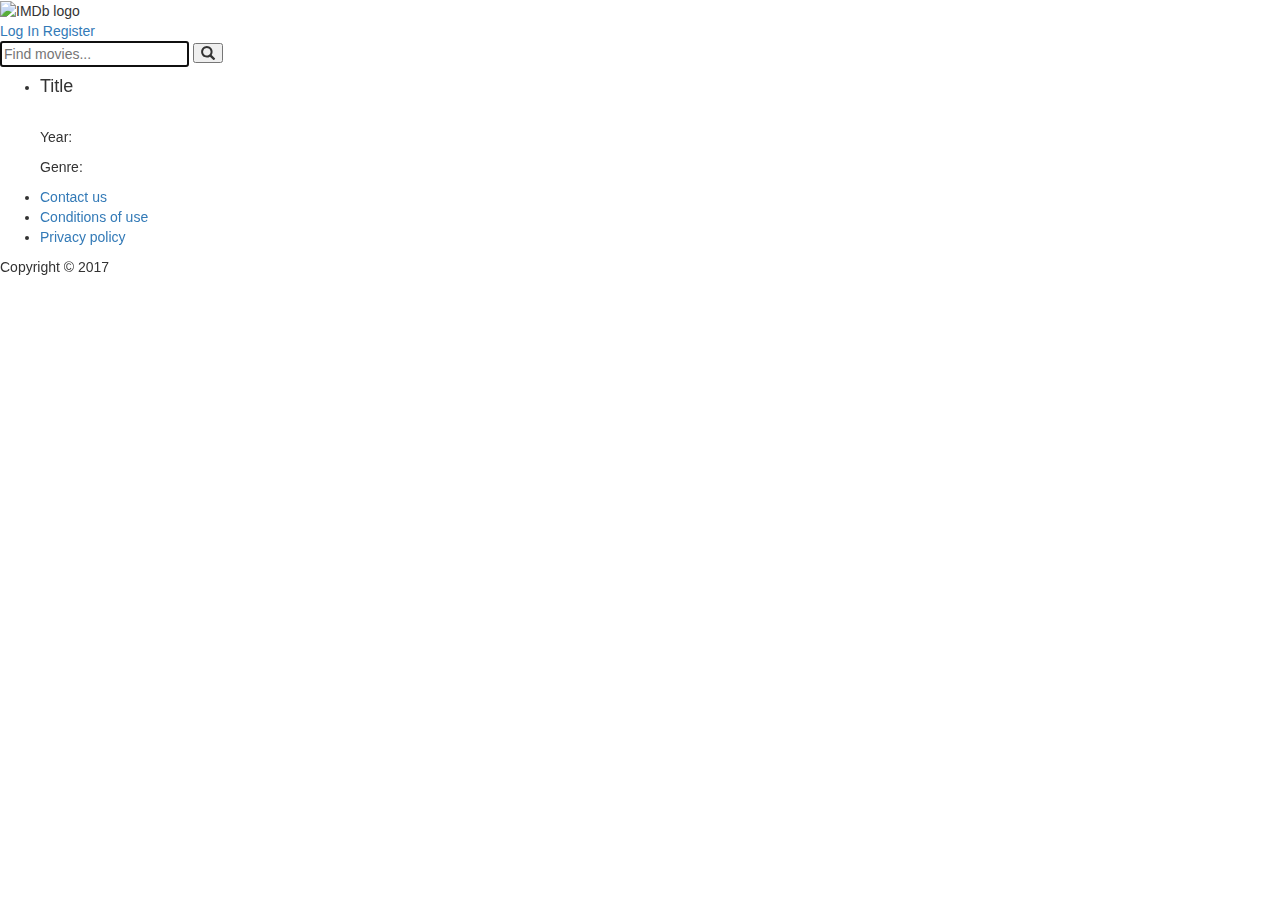
==== pages/home_page.html @ e3c3eacf "static home page" ====
<!DOCTYPE html>
<html lang="en">
    <head>
        <title>IMDb</title>
        <meta charset="UTF-8" />
        <link rel="stylesheet" href="https://maxcdn.bootstrapcdn.com/bootstrap/3.3.7/css/bootstrap.min.css" type="text/css" />
        <meta name="viewport" content="width=device-width, initial-scale=1, maximum-scale=1, user-scalable=no">
    </head>
    <body>
        <header>
            <figure>
                <img src ="http://ia.media-imdb.com/images/M/MV5BMTk3ODA4Mjc0NF5BMl5BcG5nXkFtZTgwNDc1MzQ2OTE@._V1_.png" alt="IMDb logo"/>
            </figure>
        </header>
        <nav>
            <a href ="#">Log In</a>
            <a href ="#">Register</a>
        </nav>
        <!-- Search bar -->
        <section>
            <form>
                <input type="text" autocomplete="off" name="q" autofocus placeholder="Find movies...">
                <button type="button" class="glyphicon glyphicon-search"></button>
            </form>
        </section>
        <section>
            <ul>
                <li>
                    <h4 class="title">Title</h4>
                    <img src="" class="img"></img>
                    <p class="year">Year:</p>
                    <p class="genre">Genre:</p>
                </li>
            </ul>
        </section>
        <footer>
            <section>
                <ul>
                    <li><a href="#">Contact us</a></li>
                    <li><a href="#">Conditions of use</a></li>
                    <li><a href="#">Privacy policy</a></li>
                </ul>
            </section>
            <section>
                <p>Copyright &#169; 2017 <!--Grupa 1's name--></p>
            </section>
        </footer>
    </body>
</html>
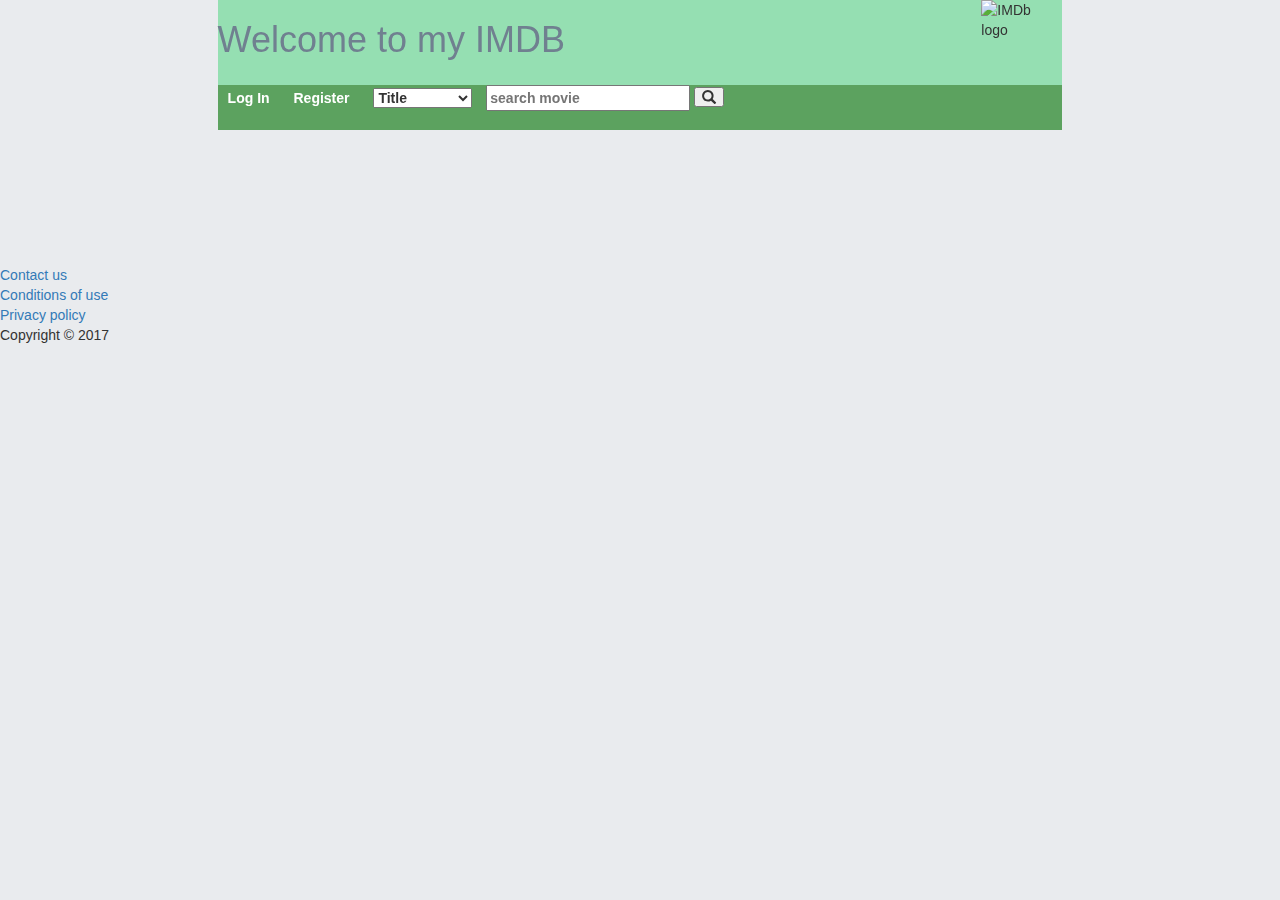
==== commit fdd5db65: "pagination in progress" ====
--- a/pages/home_page.html
+++ b/pages/home_page.html
@@ -4,38 +4,59 @@
         <title>IMDb</title>
         <meta charset="UTF-8" />
         <link rel="stylesheet" href="https://maxcdn.bootstrapcdn.com/bootstrap/3.3.7/css/bootstrap.min.css" type="text/css" />
-        <meta name="viewport" content="width=device-width, initial-scale=1, maximum-scale=1, user-scalable=no">
+        <link rel="stylesheet" href="../resources/css/index.css" type="text/css" />
+        <link rel="stylesheet" href="../resources/css/home_page.css" type="text/css" />
+        <script type="text/javascript" src="../models/Movies.js"></script>
+        <script type="text/javascript" src="../models/requestsMovieController.js"></script>
+        <script type="text/javascript" src="../models/UIController.js"></script>
+        <script type="text/javascript" src="../models/userController.js"></script>
+        <script type="text/javascript" src="../models/controller.js"></script>
     </head>
     <body>
         <header>
             <figure>
-                <img src ="http://ia.media-imdb.com/images/M/MV5BMTk3ODA4Mjc0NF5BMl5BcG5nXkFtZTgwNDc1MzQ2OTE@._V1_.png" alt="IMDb logo"/>
+                <img class = "logo-imdb" src ="http://ia.media-imdb.com/images/M/MV5BMTk3ODA4Mjc0NF5BMl5BcG5nXkFtZTgwNDc1MzQ2OTE@._V1_.png" alt="IMDb logo"/>
             </figure>
+            <h1 class = "h1-header">Welcome to my IMDB</h1>
         </header>
-        <nav>
-            <a href ="#">Log In</a>
-            <a href ="#">Register</a>
+        <nav class = "navigation-bar">
+            <a class = "log-reg" href ="login.html">Log In</a>
+            <a class = "log-reg" href ="register.html">Register</a>
+            <select class="select-search-field">
+                    <option value="Title" selected >Title</option>
+                    <option value="Year">Year</option>
+                    <option value="Runtime">Runtime</option>
+                    <option value="Genre">Genre</option>
+                    <option value="Language">Language</option>
+                    <option value="Country">Country</option>
+                    <option value="Poster">Poster</option>
+                    <option value="imdbRating">imdbRating</option>
+                    <option value="imdbVotes">imdbVotes</option>
+                    <option value="imdbID">imdbID</option>
+                    <option value="Type">Type</option>
+            </select>
+            <input type="text" placeholder="search movie" class="search-input">
+            <button class="search-button glyphicon glyphicon-search"></button>
         </nav>
-        <!-- Search bar -->
-        <section>
-            <form>
-                <input type="text" autocomplete="off" name="q" autofocus placeholder="Find movies...">
-                <button type="button" class="glyphicon glyphicon-search"></button>
-            </form>
-        </section>
-        <section>
+        <div id="article-container">
+            
+        </div>
+        <ul class="pagination">
+            <!--<li class="pagination-item"><a>Prev</a></li>-->
+        </ul>
+         <!--<article class="movie">
+            <h2><a id="movie-title" href="#">Star Wars: Episode IV - A New Hope</a></h2>
+            <img src="https://images-na.ssl-images-amazon.com/images/M/MV5BYTUwNTdiMzMtNThmNS00ODUzLThlMDMtMTM5Y2JkNWJjOGQ2XkEyXkFqcGdeQXVyNzQ1ODk3MTQ@._V1_SX300.jpg"></img>
+            <p id="-genremovie">Action, Adventure, Fantasy</p>
+            <p id="movie-year">1977</p>
+            <p id="movie-rating">8.7</p>
             <ul>
-                <li>
-                    <h4 class="title">Title</h4>
-                    <img src="" class="img"></img>
-                    <p class="year">Year:</p>
-                    <p class="genre">Genre:</p>
-                </li>
+                <li class="read-more"><a id="movie-url" href="">Read more</a></li>
             </ul>
-        </section>
-        <footer>
+        </article>-->
+        <footer class = "footer-class">
             <section>
-                <ul>
+                <ul class = "privacy-terms">
                     <li><a href="#">Contact us</a></li>
                     <li><a href="#">Conditions of use</a></li>
                     <li><a href="#">Privacy policy</a></li>
--- a/resources/css/index.css
+++ b/resources/css/index.css
@@ -0,0 +1,176 @@
+html {
+    font-family: sans-serif;
+}
+* {
+  -webkit-box-sizing: border-box;
+     -moz-box-sizing: border-box;
+          box-sizing: border-box;
+}
+.clear {
+	clear: both;
+}
+
+body{
+    background-color: #e9ebee;
+}
+
+.logo-imdb{
+    position: absolute;
+    right: 5px;
+    width: 9%;
+}
+header {
+	background-color: rgba(147, 222, 176, 0.98);
+	background-size: cover;
+	width: 66%;
+	height: 85px;
+	position: fixed;
+	top: 0px;
+	left: 17%;
+	z-index: 1;
+}
+.h1-header{
+	position: relative;
+	top: 0px;
+	color: SlateGray;
+	padding-bottom: 40px;
+}
+
+.navigation-bar {
+    background-color: rgba(40, 134, 41, 0.73);
+	background-size: cover;
+	font-weight: bold;
+	display: inline-block;
+	width: 66%;
+	height: 45px;
+	position: fixed;
+	top: 85px;
+	left: 17%;
+	z-index: 1;
+}
+
+.log-out{
+    position: absolute;
+    right: 5px;
+}
+
+.select-search-field{
+    width: -50%;
+   
+}
+
+#article-container{
+   
+    -webkit-justify-content: space-between;
+    justify-content: space-between;
+    -webkit-column-count: 5;
+    -moz-column-count: 5;
+    column-count: 2;
+    -webkit-column-gap: 10px; /* Chrome, Safari, Opera */
+    -moz-column-gap: 10px; /* Firefox */
+    column-gap: 10px;
+    -webkit-column-width: 200px; /* Chrome, Safari, Opera */
+    -moz-column-width: 200px; /* Firefox */  
+    column-width: 100px;
+   
+    position: relative;
+	top: 140px;
+	left: 17%;
+	width: 40%;
+
+}
+
+.movie{
+    
+    position: relative;
+    display: block;
+    margin-bottom: 10px;
+    background-color: #fff;
+    border-radius: 3px;
+    border-width: 0;
+    width: 250px;
+    height: 385px;
+    padding: 0;
+    padding-bottom: 30px;
+    color: #222;
+    text-decoration: none;
+    overflow: hidden;
+    box-shadow: 0 1px 5px -1px rgba(0,0,0,.13);
+    -webkit-transition: box-shadow .15s ease-in-out;
+    -o-transition: box-shadow .15s ease-in-out;
+    transition: box-shadow .15s ease-in-out;
+    text-align: center;
+}
+
+.movie-title, .-genremovie, .movie-rating, .movie-year{
+    font-size: 0.7em;
+	position: relative;
+}
+
+.poster-url{
+    width: 47%;
+}
+
+.read-more, .edit-movie, .delete-movie{
+    list-style-type: none;
+}
+
+.movie-delete, .movie-edit, .movie-url {
+    font-size: 0.7em;
+    background-color: #4CAF50;
+    color: white;
+    border: none;
+    cursor: pointer;
+    width: 25%;
+    align-items: center;
+}
+.movie-delete{
+    text-decoration: none;
+    position: absolute;
+    right: 10%;
+    padding: 10px 15px;
+    margin: -10px 0;
+    text-align: center;
+}
+.movie-edit{
+    text-decoration: none;
+    position: absolute;
+    right: 40%;
+    padding: 10px 15px;
+    margin: -10px 0;
+    text-align: center;
+}  
+
+.movie-url{
+    text-decoration: none;
+    position: absolute;
+    right: 70%;
+    padding: 10px 15px;
+    margin: -10px 0;
+    text-align: center;
+}
+    
+.movie-delete:hover {
+    background-color: black;
+    opacity: 0.8;
+}
+.movie-url:hover {
+    background-color: black;
+    opacity: 0.8;
+}
+
+.movie-edit:hover {
+    background-color: black;
+    opacity: 0.8;
+}
+
+
+
+.privacy-terms{
+    display: inline;
+}
+
+.footer-class{
+    position: relative;
+    top: 200px;
+}--- a/resources/css/home_page.css
+++ b/resources/css/home_page.css
@@ -0,0 +1,26 @@
+.movie-delete, .movie-edit{
+    visibility: hidden;
+}
+
+.log-reg{
+    font-size: 1em;
+    color: white;
+    border: none;
+    cursor: pointer;
+    margin: 10px;
+    width: 30%;
+    align-items: center;
+}
+
+.log-reg:hover {
+    background-color: white;
+    opacity: 0.8;
+}
+
+.select-search-field{
+    margin-left: 10px;
+}
+
+.search-input{
+    margin-left: 10px;
+}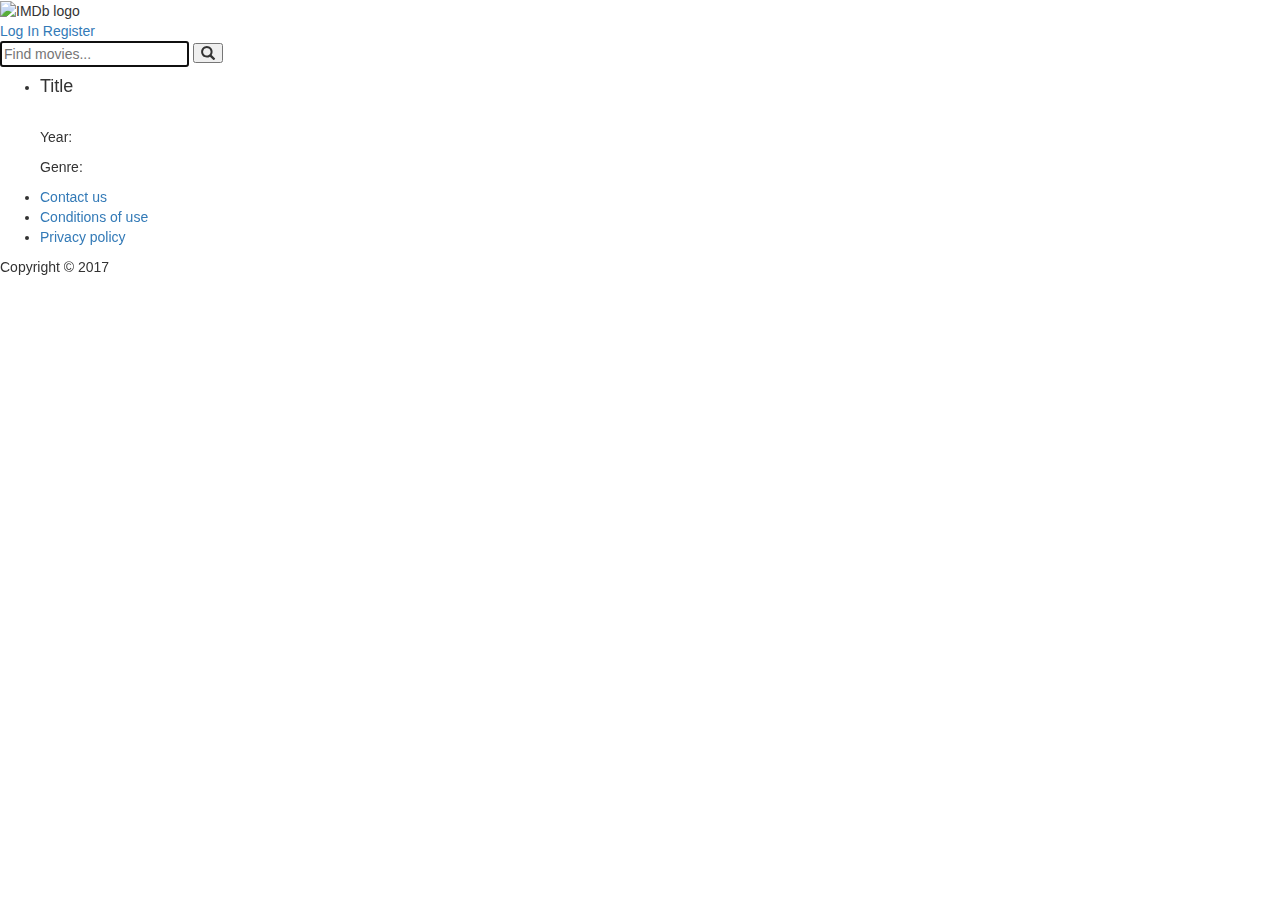
==== commit 3171e6ec: "movie details" ====
--- a/pages/home_page.html
+++ b/pages/home_page.html
@@ -1,70 +1,50 @@
-<!DOCTYPE html>
-<html lang="en">
-    <head>
-        <title>IMDb</title>
-        <meta charset="UTF-8" />
-        <link rel="stylesheet" href="https://maxcdn.bootstrapcdn.com/bootstrap/3.3.7/css/bootstrap.min.css" type="text/css" />
-        <link rel="stylesheet" href="../resources/css/index.css" type="text/css" />
-        <link rel="stylesheet" href="../resources/css/home_page.css" type="text/css" />
-        <script type="text/javascript" src="../models/Movies.js"></script>
-        <script type="text/javascript" src="../models/requestsMovieController.js"></script>
-        <script type="text/javascript" src="../models/UIController.js"></script>
-        <script type="text/javascript" src="../models/userController.js"></script>
-        <script type="text/javascript" src="../models/controller.js"></script>
-    </head>
-    <body>
-        <header>
-            <figure>
-                <img class = "logo-imdb" src ="http://ia.media-imdb.com/images/M/MV5BMTk3ODA4Mjc0NF5BMl5BcG5nXkFtZTgwNDc1MzQ2OTE@._V1_.png" alt="IMDb logo"/>
-            </figure>
-            <h1 class = "h1-header">Welcome to my IMDB</h1>
-        </header>
-        <nav class = "navigation-bar">
-            <a class = "log-reg" href ="login.html">Log In</a>
-            <a class = "log-reg" href ="register.html">Register</a>
-            <select class="select-search-field">
-                    <option value="Title" selected >Title</option>
-                    <option value="Year">Year</option>
-                    <option value="Runtime">Runtime</option>
-                    <option value="Genre">Genre</option>
-                    <option value="Language">Language</option>
-                    <option value="Country">Country</option>
-                    <option value="Poster">Poster</option>
-                    <option value="imdbRating">imdbRating</option>
-                    <option value="imdbVotes">imdbVotes</option>
-                    <option value="imdbID">imdbID</option>
-                    <option value="Type">Type</option>
-            </select>
-            <input type="text" placeholder="search movie" class="search-input">
-            <button class="search-button glyphicon glyphicon-search"></button>
-        </nav>
-        <div id="article-container">
-            
-        </div>
-        <ul class="pagination">
-            <!--<li class="pagination-item"><a>Prev</a></li>-->
-        </ul>
-         <!--<article class="movie">
-            <h2><a id="movie-title" href="#">Star Wars: Episode IV - A New Hope</a></h2>
-            <img src="https://images-na.ssl-images-amazon.com/images/M/MV5BYTUwNTdiMzMtNThmNS00ODUzLThlMDMtMTM5Y2JkNWJjOGQ2XkEyXkFqcGdeQXVyNzQ1ODk3MTQ@._V1_SX300.jpg"></img>
-            <p id="-genremovie">Action, Adventure, Fantasy</p>
-            <p id="movie-year">1977</p>
-            <p id="movie-rating">8.7</p>
-            <ul>
-                <li class="read-more"><a id="movie-url" href="">Read more</a></li>
-            </ul>
-        </article>-->
-        <footer class = "footer-class">
-            <section>
-                <ul class = "privacy-terms">
-                    <li><a href="#">Contact us</a></li>
-                    <li><a href="#">Conditions of use</a></li>
-                    <li><a href="#">Privacy policy</a></li>
-                </ul>
-            </section>
-            <section>
-                <p>Copyright &#169; 2017 <!--Grupa 1's name--></p>
-            </section>
-        </footer>
-    </body>
+<!DOCTYPE html>
+<html lang="en">
+    <head>
+        <title>IMDb</title>
+        <meta charset="UTF-8" />
+        <link rel="stylesheet" href="https://maxcdn.bootstrapcdn.com/bootstrap/3.3.7/css/bootstrap.min.css" type="text/css" />
+        <meta name="viewport" content="width=device-width, initial-scale=1, maximum-scale=1, user-scalable=no">
+    </head>
+    <body>
+        <header>
+            <figure>
+                <img src ="http://ia.media-imdb.com/images/M/MV5BMTk3ODA4Mjc0NF5BMl5BcG5nXkFtZTgwNDc1MzQ2OTE@._V1_.png" alt="IMDb logo"/>
+            </figure>
+        </header>
+        <nav>
+            <a href ="#">Log In</a>
+            <a href ="#">Register</a>
+        </nav>
+        <!-- Search bar -->
+        <section>
+            <form>
+                <script type="text/javascript" src="models/Movies.js"></script>
+                <input type="text" autocomplete="off" name="q" autofocus placeholder="Find movies...">
+                <button type="button" class="glyphicon glyphicon-search"></button>
+            </form>
+        </section>
+        <section>
+            <ul>
+                <li>
+                    <h4 class="title">Title</h4>
+                    <img src="" class="img"></img>
+                    <p class="year">Year:</p>
+                    <p class="genre">Genre:</p>
+                </li>
+            </ul>
+        </section>
+        <footer>
+            <section>
+                <ul>
+                    <li><a href="#">Contact us</a></li>
+                    <li><a href="#">Conditions of use</a></li>
+                    <li><a href="#">Privacy policy</a></li>
+                </ul>
+            </section>
+            <section>
+                <p>Copyright &#169; 2017 <!--Grupa 1's name--></p>
+            </section>
+        </footer>
+    </body>
 </html>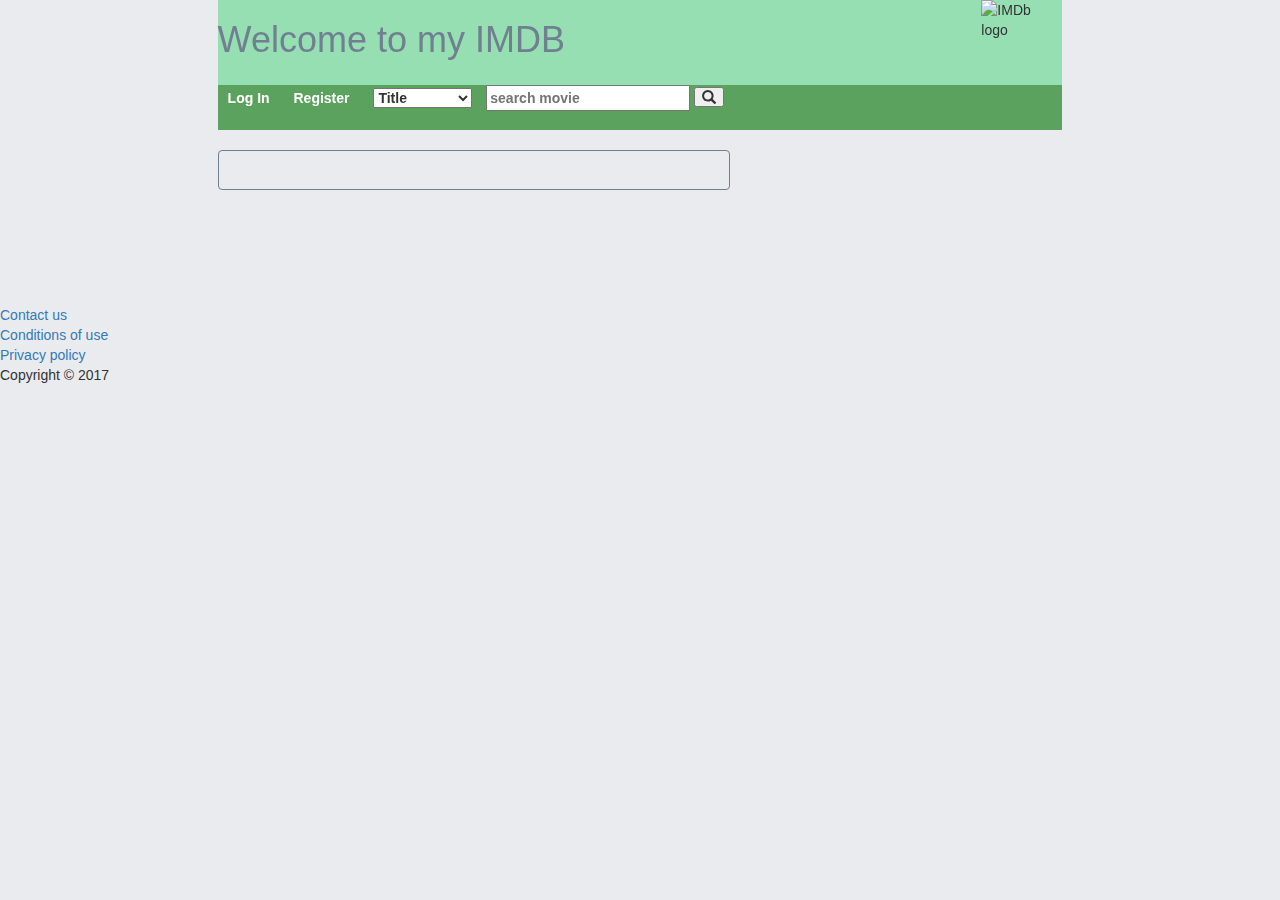
==== commit fe9a7c9f: "refactoring" ====
--- a/pages/home_page.html
+++ b/pages/home_page.html
@@ -1,50 +1,98 @@
-<!DOCTYPE html>
-<html lang="en">
-    <head>
-        <title>IMDb</title>
-        <meta charset="UTF-8" />
-        <link rel="stylesheet" href="https://maxcdn.bootstrapcdn.com/bootstrap/3.3.7/css/bootstrap.min.css" type="text/css" />
-        <meta name="viewport" content="width=device-width, initial-scale=1, maximum-scale=1, user-scalable=no">
-    </head>
-    <body>
-        <header>
-            <figure>
-                <img src ="http://ia.media-imdb.com/images/M/MV5BMTk3ODA4Mjc0NF5BMl5BcG5nXkFtZTgwNDc1MzQ2OTE@._V1_.png" alt="IMDb logo"/>
-            </figure>
-        </header>
-        <nav>
-            <a href ="#">Log In</a>
-            <a href ="#">Register</a>
-        </nav>
-        <!-- Search bar -->
-        <section>
-            <form>
-                <script type="text/javascript" src="models/Movies.js"></script>
-                <input type="text" autocomplete="off" name="q" autofocus placeholder="Find movies...">
-                <button type="button" class="glyphicon glyphicon-search"></button>
-            </form>
-        </section>
-        <section>
-            <ul>
-                <li>
-                    <h4 class="title">Title</h4>
-                    <img src="" class="img"></img>
-                    <p class="year">Year:</p>
-                    <p class="genre">Genre:</p>
-                </li>
-            </ul>
-        </section>
-        <footer>
-            <section>
-                <ul>
-                    <li><a href="#">Contact us</a></li>
-                    <li><a href="#">Conditions of use</a></li>
-                    <li><a href="#">Privacy policy</a></li>
-                </ul>
-            </section>
-            <section>
-                <p>Copyright &#169; 2017 <!--Grupa 1's name--></p>
-            </section>
-        </footer>
-    </body>
+<!DOCTYPE html>
+<html lang="en">
+
+<head>
+    <title>IMDb</title>
+    <meta charset="UTF-8" />
+    <link rel="stylesheet" href="https://maxcdn.bootstrapcdn.com/bootstrap/3.3.7/css/bootstrap.min.css" type="text/css" />
+    <link rel="stylesheet" href="../resources/css/index.css" type="text/css" />
+    <link rel="stylesheet" href="../resources/css/home_page.css" type="text/css" />
+    <script type="text/javascript" src="../models/Movies.js"></script>
+    <script type="text/javascript" src="../models/requestsMovieController.js"></script>
+    <script type="text/javascript" src="../models/UIController.js"></script>
+    <script type="text/javascript" src="../models/userController.js"></script>
+    <script type="text/javascript" src="../models/controller.js"></script>
+</head>
+
+<body>
+    <header>
+        <figure>
+            <img class="logo-imdb" src="http://ia.media-imdb.com/images/M/MV5BMTk3ODA4Mjc0NF5BMl5BcG5nXkFtZTgwNDc1MzQ2OTE@._V1_.png" alt="IMDb logo" />
+        </figure>
+        <h1 class="h1-header">Welcome to my IMDB</h1>
+    </header>
+    <nav class="navigation-bar">
+        <a class="log-reg" href="login.html">Log In</a>
+        <a class="log-reg" href="register.html">Register</a>
+        <select class="select-search-field">
+                    <option value="Title" selected >Title</option>
+                    <option value="Year">Year</option>
+                    <option value="Runtime">Runtime</option>
+                    <option value="Genre">Genre</option>
+                    <option value="Language">Language</option>
+                    <option value="Country">Country</option>
+                    <option value="Poster">Poster</option>
+                    <option value="imdbRating">imdbRating</option>
+                    <option value="imdbVotes">imdbVotes</option>
+                    <option value="imdbID">imdbID</option>
+                    <option value="Type">Type</option>
+            </select>
+        <input type="text" placeholder="search movie" class="search-input">
+        <button class="search-button glyphicon glyphicon-search"></button>
+    </nav>
+    <section id="movies">
+
+    </section>
+    <ul class="pagination">
+        <li class="pagination-item">
+            <i class="ion-arrow-left-c"></i>
+            <p></p>
+            <i class="ion-arrow-right-c"></i>
+        </li>
+    </ul>
+
+    <div id="templates">
+        <article class="movie">
+            <h2>
+                <a class="movie-title" id="movie-title" href=""></a>
+            </h2>
+            <img class="poster-url" id="poster-url" src=""></img>
+            <p class="movie-genre" id="movie-genre"></p>
+            <p class="movie-year" id="movie-year"></p>
+            <p class="movie-rating" id="movie-rating"></p>
+            <ul class="no-bullet">
+                <li class="read-more">
+                    <a class="movie-url" id="movie-url" href="">Read more</a>
+                </li>
+            </ul>
+            <li class="edit-movie">
+                <input type="submit" value="Edit Movie" class="edit-a movie-edit" id="edit-movie" data-movieid="">
+            </li>
+            <li class="delete-movie">
+                <a class="delete-a movie-delete" id="delete-movie" data-movieid="">Delete Movie</a>
+            </li>
+
+            <div>
+                <input type="submit" value="Edit" id="edit-movie" />
+                <input type="submit" value="Delete" id="delete-movie">
+            </div>
+
+        </article>
+    </div>
+    <footer class="footer-class">
+        <section>
+            <ul class="privacy-terms">
+                <li><a href="#">Contact us</a></li>
+                <li><a href="#">Conditions of use</a></li>
+                <li><a href="#">Privacy policy</a></li>
+            </ul>
+        </section>
+        <section>
+            <p>Copyright &#169; 2017
+                <!--Grupa 1's name-->
+            </p>
+        </section>
+    </footer>
+</body>
+
 </html>--- a/resources/css/index.css
+++ b/resources/css/index.css
@@ -0,0 +1,184 @@
+html {
+    font-family: sans-serif;
+}
+* {
+  -webkit-box-sizing: border-box;
+     -moz-box-sizing: border-box;
+          box-sizing: border-box;
+}
+.clear {
+	clear: both;
+}
+
+body{
+    background-color: #e9ebee;
+}
+
+.logo-imdb{
+    position: absolute;
+    right: 5px;
+    width: 9%;
+}
+header {
+	background-color: rgba(147, 222, 176, 0.98);
+	background-size: cover;
+	width: 66%;
+	height: 85px;
+	position: fixed;
+	top: 0px;
+	left: 17%;
+	z-index: 1;
+}
+.h1-header{
+	position: relative;
+	top: 0px;
+	color: SlateGray;
+	padding-bottom: 40px;
+}
+
+.navigation-bar {
+    background-color: rgba(40, 134, 41, 0.73);
+	background-size: cover;
+	font-weight: bold;
+	display: inline-block;
+	width: 66%;
+	height: 45px;
+	position: fixed;
+	top: 85px;
+	left: 17%;
+	z-index: 1;
+}
+
+.log-out{
+    position: absolute;
+    right: 5px;
+}
+
+.select-search-field{
+    width: -50%;
+   
+}
+
+#article-container{
+   
+    -webkit-justify-content: space-between;
+    justify-content: space-between;
+    -webkit-column-count: 5;
+    -moz-column-count: 5;
+    column-count: 2;
+    -webkit-column-gap: 10px; /* Chrome, Safari, Opera */
+    -moz-column-gap: 10px; /* Firefox */
+    column-gap: 10px;
+    -webkit-column-width: 200px; /* Chrome, Safari, Opera */
+    -moz-column-width: 200px; /* Firefox */  
+    column-width: 100px;
+   
+    position: relative;
+	top: 140px;
+	left: 17%;
+	width: 40%;
+
+}
+
+.movie{
+    
+    position: relative;
+    display: block;
+    margin-bottom: 10px;
+    background-color: #fff;
+    border-radius: 3px;
+    border-width: 0;
+    width: 250px;
+    height: 385px;
+    padding: 0;
+    padding-bottom: 30px;
+    color: #222;
+    text-decoration: none;
+    overflow: hidden;
+    box-shadow: 0 1px 5px -1px rgba(0,0,0,.13);
+    -webkit-transition: box-shadow .15s ease-in-out;
+    -o-transition: box-shadow .15s ease-in-out;
+    transition: box-shadow .15s ease-in-out;
+    text-align: center;
+}
+
+.movie-title, .-genremovie, .movie-rating, .movie-year{
+    font-size: 0.7em;
+	position: relative;
+}
+
+.poster-url{
+    width: 47%;
+}
+
+.read-more, .edit-movie, .delete-movie{
+    list-style-type: none;
+}
+
+.movie-delete, .movie-edit, .movie-url {
+    font-size: 0.7em;
+    background-color: #4CAF50;
+    color: white;
+    border: none;
+    cursor: pointer;
+    width: 25%;
+    align-items: center;
+}
+.movie-delete{
+    text-decoration: none;
+    position: absolute;
+    right: 10%;
+    padding: 10px 15px;
+    margin: -10px 0;
+    text-align: center;
+}
+.movie-edit{
+    text-decoration: none;
+    position: absolute;
+    right: 40%;
+    padding: 10px 15px;
+    margin: -10px 0;
+    text-align: center;
+}  
+
+.movie-url{
+    text-decoration: none;
+    position: absolute;
+    right: 70%;
+    padding: 10px 15px;
+    margin: -10px 0;
+    text-align: center;
+}
+    
+.movie-delete:hover {
+    background-color: black;
+    opacity: 0.8;
+}
+.movie-url:hover {
+    background-color: black;
+    opacity: 0.8;
+}
+
+.movie-edit:hover {
+    background-color: black;
+    opacity: 0.8;
+}
+
+.pagination{
+    position: relative;
+    bottom: -130px;
+    left: 17%;
+    width: 40%;
+    height: 40px;
+    border: 1px solid SlateGray;
+}
+
+
+.privacy-terms{
+    display: inline;
+}
+
+.footer-class{
+    position: relative;
+    top: 200px;
+}--- a/resources/css/home_page.css
+++ b/resources/css/home_page.css
@@ -0,0 +1,30 @@
+.movie-delete, .movie-edit{
+    visibility: hidden;
+}
+
+.log-reg{
+    font-size: 1em;
+    color: white;
+    border: none;
+    cursor: pointer;
+    margin: 10px;
+    width: 30%;
+    align-items: center;
+}
+
+.log-reg:hover {
+    background-color: white;
+    opacity: 0.8;
+}
+
+.select-search-field{
+    margin-left: 10px;
+}
+
+.search-input{
+    margin-left: 10px;
+}
+
+#templates {
+ display: none;
+}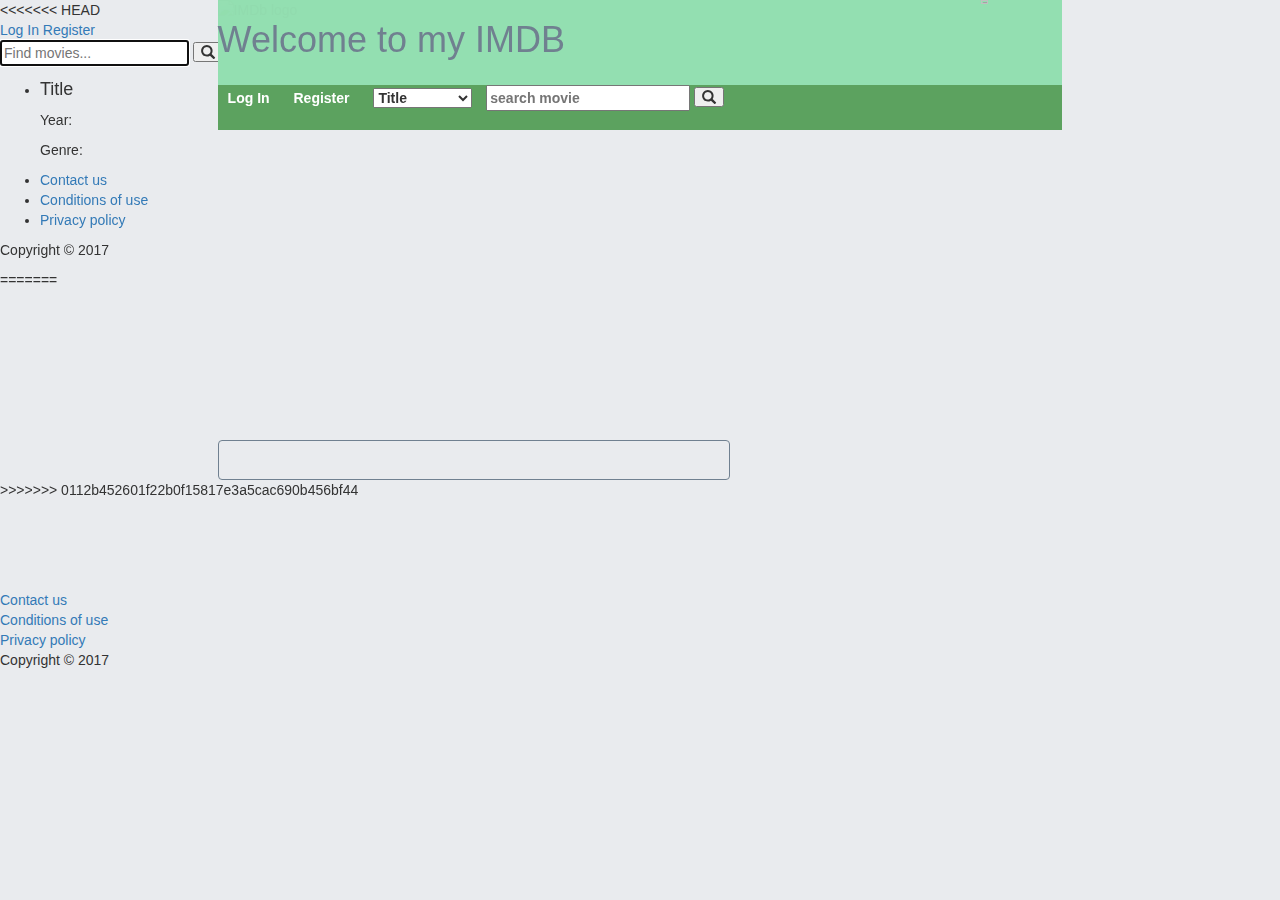
==== commit 5e233b69: "movie details" ====
--- a/pages/home_page.html
+++ b/pages/home_page.html
@@ -1,30 +1,79 @@
+<<<<<<< HEAD
+<!DOCTYPE html>
+<html lang="en">
+    <head>
+        <title>IMDb</title>
+        <meta charset="UTF-8" />
+        <link rel="stylesheet" href="https://maxcdn.bootstrapcdn.com/bootstrap/3.3.7/css/bootstrap.min.css" type="text/css" />
+        <meta name="viewport" content="width=device-width, initial-scale=1, maximum-scale=1, user-scalable=no">
+    </head>
+    <body>
+        <header>
+            <figure>
+                <img src ="http://ia.media-imdb.com/images/M/MV5BMTk3ODA4Mjc0NF5BMl5BcG5nXkFtZTgwNDc1MzQ2OTE@._V1_.png" alt="IMDb logo"/>
+            </figure>
+        </header>
+        <nav>
+            <a href ="#">Log In</a>
+            <a href ="#">Register</a>
+        </nav>
+        <!-- Search bar -->
+        <section>
+            <form>
+                <script type="text/javascript" src="models/Movies.js"></script>
+                <input type="text" autocomplete="off" name="q" autofocus placeholder="Find movies...">
+                <button type="button" class="glyphicon glyphicon-search"></button>
+            </form>
+        </section>
+        <section>
+            <ul>
+                <li>
+                    <h4 class="title">Title</h4>
+                    <img src="" class="img"></img>
+                    <p class="year">Year:</p>
+                    <p class="genre">Genre:</p>
+                </li>
+            </ul>
+        </section>
+        <footer>
+            <section>
+                <ul>
+                    <li><a href="#">Contact us</a></li>
+                    <li><a href="#">Conditions of use</a></li>
+                    <li><a href="#">Privacy policy</a></li>
+                </ul>
+            </section>
+            <section>
+                <p>Copyright &#169; 2017 <!--Grupa 1's name--></p>
+            </section>
+        </footer>
+    </body>
+=======
 <!DOCTYPE html>
 <html lang="en">
-
-<head>
-    <title>IMDb</title>
-    <meta charset="UTF-8" />
-    <link rel="stylesheet" href="https://maxcdn.bootstrapcdn.com/bootstrap/3.3.7/css/bootstrap.min.css" type="text/css" />
-    <link rel="stylesheet" href="../resources/css/index.css" type="text/css" />
-    <link rel="stylesheet" href="../resources/css/home_page.css" type="text/css" />
-    <script type="text/javascript" src="../models/Movies.js"></script>
-    <script type="text/javascript" src="../models/requestsMovieController.js"></script>
-    <script type="text/javascript" src="../models/UIController.js"></script>
-    <script type="text/javascript" src="../models/userController.js"></script>
-    <script type="text/javascript" src="../models/controller.js"></script>
-</head>
-
-<body>
-    <header>
-        <figure>
-            <img class="logo-imdb" src="http://ia.media-imdb.com/images/M/MV5BMTk3ODA4Mjc0NF5BMl5BcG5nXkFtZTgwNDc1MzQ2OTE@._V1_.png" alt="IMDb logo" />
-        </figure>
-        <h1 class="h1-header">Welcome to my IMDB</h1>
-    </header>
-    <nav class="navigation-bar">
-        <a class="log-reg" href="login.html">Log In</a>
-        <a class="log-reg" href="register.html">Register</a>
-        <select class="select-search-field">
+    <head>
+        <title>IMDb</title>
+        <meta charset="UTF-8" />
+        <link rel="stylesheet" href="https://maxcdn.bootstrapcdn.com/bootstrap/3.3.7/css/bootstrap.min.css" type="text/css" />
+        <link rel="stylesheet" href="../resources/css/index.css" type="text/css" />
+        <link rel="stylesheet" href="../resources/css/home_page.css" type="text/css" />
+        <script type="text/javascript" src="../models/Movies.js"></script>
+        <script type="text/javascript" src="../models/requestsMovieController.js"></script>
+        <script type="text/javascript" src="../models/UIController.js"></script>
+        <script type="text/javascript" src="../models/userController.js"></script>
+        <script type="text/javascript" src="../models/controller.js"></script>
+    </head>
+    <body>
+        <header>
+            <figure>
+                <img class = "logo-imdb" src ="http://ia.media-imdb.com/images/M/MV5BMTk3ODA4Mjc0NF5BMl5BcG5nXkFtZTgwNDc1MzQ2OTE@._V1_.png" alt="IMDb logo"/>
+            </figure>
+            <h1 class = "h1-header">Welcome to my IMDB</h1>
+        </header>
+        <nav class = "navigation-bar">
+            <a class = "log-reg" href ="login.html">Log In</a>
+            <a class = "log-reg" href ="register.html">Register</a>
+            <select class="select-search-field">
                     <option value="Title" selected >Title</option>
                     <option value="Year">Year</option>
                     <option value="Runtime">Runtime</option>
@@ -37,62 +86,37 @@
                     <option value="imdbID">imdbID</option>
                     <option value="Type">Type</option>
             </select>
-        <input type="text" placeholder="search movie" class="search-input">
-        <button class="search-button glyphicon glyphicon-search"></button>
-    </nav>
-    <section id="movies">
-
-    </section>
-    <ul class="pagination">
-        <li class="pagination-item">
-            <i class="ion-arrow-left-c"></i>
-            <p></p>
-            <i class="ion-arrow-right-c"></i>
-        </li>
-    </ul>
-
-    <div id="templates">
-        <article class="movie">
-            <h2>
-                <a class="movie-title" id="movie-title" href=""></a>
-            </h2>
-            <img class="poster-url" id="poster-url" src=""></img>
-            <p class="movie-genre" id="movie-genre"></p>
-            <p class="movie-year" id="movie-year"></p>
-            <p class="movie-rating" id="movie-rating"></p>
-            <ul class="no-bullet">
-                <li class="read-more">
-                    <a class="movie-url" id="movie-url" href="">Read more</a>
-                </li>
+            <input type="text" placeholder="search movie" class="search-input">
+            <button class="search-button glyphicon glyphicon-search"></button>
+        </nav>
+        <div id="article-container">
+            
+        </div>
+        <ul class="pagination">
+            <!--<li class="pagination-item"><a>Prev</a></li>-->
+        </ul>
+         <!--<article class="movie">
+            <h2><a id="movie-title" href="#">Star Wars: Episode IV - A New Hope</a></h2>
+            <img src="https://images-na.ssl-images-amazon.com/images/M/MV5BYTUwNTdiMzMtNThmNS00ODUzLThlMDMtMTM5Y2JkNWJjOGQ2XkEyXkFqcGdeQXVyNzQ1ODk3MTQ@._V1_SX300.jpg"></img>
+            <p id="-genremovie">Action, Adventure, Fantasy</p>
+            <p id="movie-year">1977</p>
+            <p id="movie-rating">8.7</p>
+            <ul>
+                <li class="read-more"><a id="movie-url" href="">Read more</a></li>
             </ul>
-            <li class="edit-movie">
-                <input type="submit" value="Edit Movie" class="edit-a movie-edit" id="edit-movie" data-movieid="">
-            </li>
-            <li class="delete-movie">
-                <a class="delete-a movie-delete" id="delete-movie" data-movieid="">Delete Movie</a>
-            </li>
-
-            <div>
-                <input type="submit" value="Edit" id="edit-movie" />
-                <input type="submit" value="Delete" id="delete-movie">
-            </div>
-
-        </article>
-    </div>
-    <footer class="footer-class">
-        <section>
-            <ul class="privacy-terms">
-                <li><a href="#">Contact us</a></li>
-                <li><a href="#">Conditions of use</a></li>
-                <li><a href="#">Privacy policy</a></li>
-            </ul>
-        </section>
-        <section>
-            <p>Copyright &#169; 2017
-                <!--Grupa 1's name-->
-            </p>
-        </section>
-    </footer>
-</body>
-
+        </article>-->
+        <footer class = "footer-class">
+            <section>
+                <ul class = "privacy-terms">
+                    <li><a href="#">Contact us</a></li>
+                    <li><a href="#">Conditions of use</a></li>
+                    <li><a href="#">Privacy policy</a></li>
+                </ul>
+            </section>
+            <section>
+                <p>Copyright &#169; 2017 <!--Grupa 1's name--></p>
+            </section>
+        </footer>
+    </body>
+>>>>>>> 0112b452601f22b0f15817e3a5cac690b456bf44
 </html>--- a/resources/css/home_page.css
+++ b/resources/css/home_page.css
@@ -23,8 +23,4 @@
 
 .search-input{
     margin-left: 10px;
-}
-
-#templates {
- display: none;
 }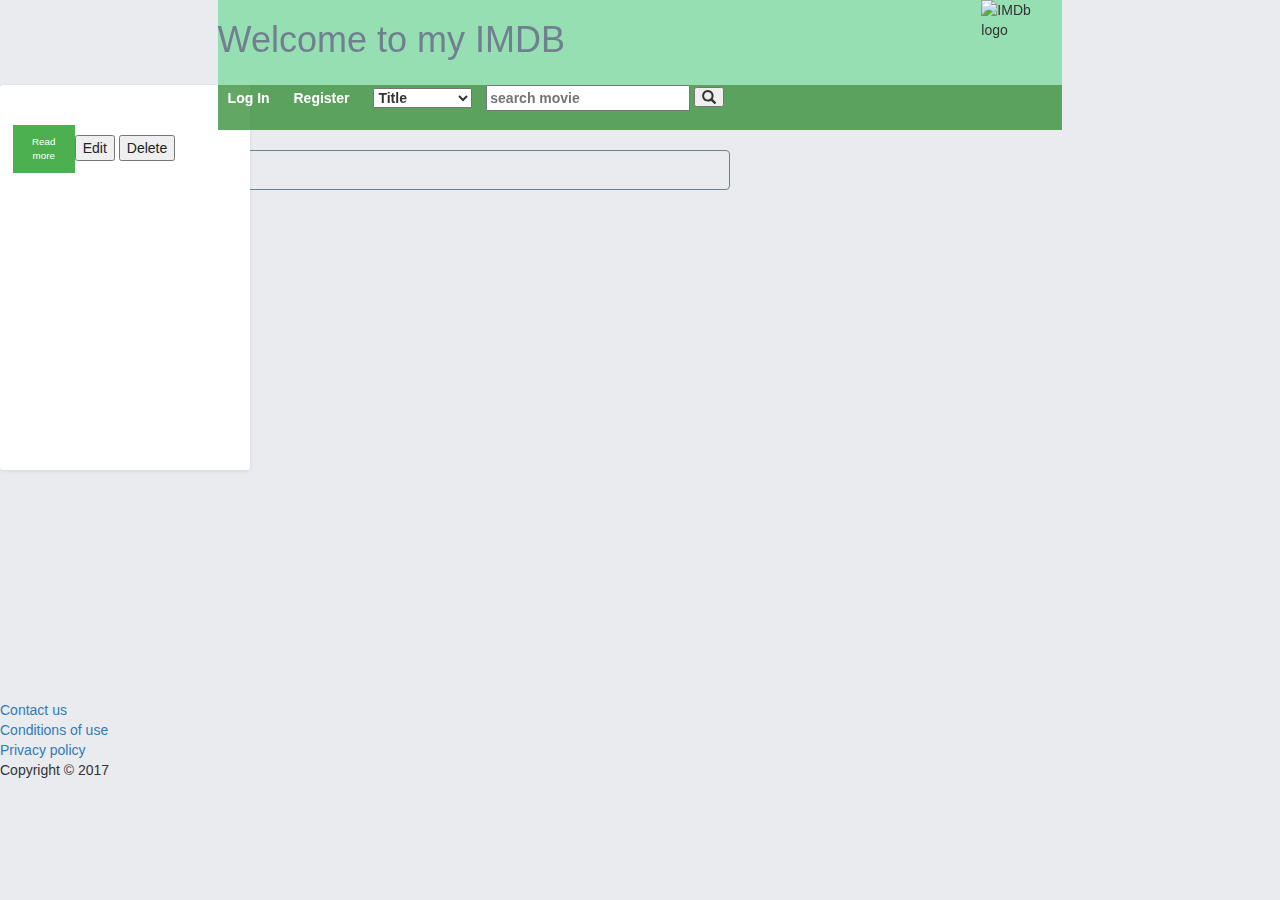
==== commit b26d2ea1: "refactoring" ====
--- a/pages/home_page.html
+++ b/pages/home_page.html
@@ -1,79 +1,29 @@
-<<<<<<< HEAD
-<!DOCTYPE html>
-<html lang="en">
-    <head>
-        <title>IMDb</title>
-        <meta charset="UTF-8" />
-        <link rel="stylesheet" href="https://maxcdn.bootstrapcdn.com/bootstrap/3.3.7/css/bootstrap.min.css" type="text/css" />
-        <meta name="viewport" content="width=device-width, initial-scale=1, maximum-scale=1, user-scalable=no">
-    </head>
-    <body>
-        <header>
-            <figure>
-                <img src ="http://ia.media-imdb.com/images/M/MV5BMTk3ODA4Mjc0NF5BMl5BcG5nXkFtZTgwNDc1MzQ2OTE@._V1_.png" alt="IMDb logo"/>
-            </figure>
-        </header>
-        <nav>
-            <a href ="#">Log In</a>
-            <a href ="#">Register</a>
-        </nav>
-        <!-- Search bar -->
-        <section>
-            <form>
-                <script type="text/javascript" src="models/Movies.js"></script>
-                <input type="text" autocomplete="off" name="q" autofocus placeholder="Find movies...">
-                <button type="button" class="glyphicon glyphicon-search"></button>
-            </form>
-        </section>
-        <section>
-            <ul>
-                <li>
-                    <h4 class="title">Title</h4>
-                    <img src="" class="img"></img>
-                    <p class="year">Year:</p>
-                    <p class="genre">Genre:</p>
-                </li>
-            </ul>
-        </section>
-        <footer>
-            <section>
-                <ul>
-                    <li><a href="#">Contact us</a></li>
-                    <li><a href="#">Conditions of use</a></li>
-                    <li><a href="#">Privacy policy</a></li>
-                </ul>
-            </section>
-            <section>
-                <p>Copyright &#169; 2017 <!--Grupa 1's name--></p>
-            </section>
-        </footer>
-    </body>
-=======
 <!DOCTYPE html>
 <html lang="en">
-    <head>
-        <title>IMDb</title>
-        <meta charset="UTF-8" />
-        <link rel="stylesheet" href="https://maxcdn.bootstrapcdn.com/bootstrap/3.3.7/css/bootstrap.min.css" type="text/css" />
-        <link rel="stylesheet" href="../resources/css/index.css" type="text/css" />
-        <link rel="stylesheet" href="../resources/css/home_page.css" type="text/css" />
-        <script type="text/javascript" src="../models/Movies.js"></script>
-        <script type="text/javascript" src="../models/requestsMovieController.js"></script>
-        <script type="text/javascript" src="../models/UIController.js"></script>
-        <script type="text/javascript" src="../models/userController.js"></script>
-        <script type="text/javascript" src="../models/controller.js"></script>
-    </head>
-    <body>
-        <header>
-            <figure>
-                <img class = "logo-imdb" src ="http://ia.media-imdb.com/images/M/MV5BMTk3ODA4Mjc0NF5BMl5BcG5nXkFtZTgwNDc1MzQ2OTE@._V1_.png" alt="IMDb logo"/>
-            </figure>
-            <h1 class = "h1-header">Welcome to my IMDB</h1>
-        </header>
-        <nav class = "navigation-bar">
-            <a class = "log-reg" href ="login.html">Log In</a>
-            <a class = "log-reg" href ="register.html">Register</a>
-            <select class="select-search-field">
+
+<head>
+    <title>IMDb</title>
+    <meta charset="UTF-8" />
+    <link rel="stylesheet" href="https://maxcdn.bootstrapcdn.com/bootstrap/3.3.7/css/bootstrap.min.css" type="text/css" />
+    <link rel="stylesheet" href="../resources/css/index.css" type="text/css" />
+    <link rel="stylesheet" href="../resources/css/home_page.css" type="text/css" />
+    <script type="text/javascript" src="../models/MovieController.js"></script>
+    <script type="text/javascript" src="../models/HomePageUIController.js"></script>
+    <script type="text/javascript" src="../models/HomePageController.js"></script>
+    <script type="text/javascript" src="../models/LoginController.js"></script>
+</head>
+
+<body>
+    <header>
+        <figure>
+            <img class="logo-imdb" src="http://ia.media-imdb.com/images/M/MV5BMTk3ODA4Mjc0NF5BMl5BcG5nXkFtZTgwNDc1MzQ2OTE@._V1_.png" alt="IMDb logo" />
+        </figure>
+        <h1 class="h1-header">Welcome to my IMDB</h1>
+    </header>
+    <nav class="navigation-bar">
+        <a class="log-reg" href="login.html">Log In</a>
+        <a class="log-reg" href="register.html">Register</a>
+        <select class="select-search-field">
                     <option value="Title" selected >Title</option>
                     <option value="Year">Year</option>
                     <option value="Runtime">Runtime</option>
@@ -86,37 +36,62 @@
                     <option value="imdbID">imdbID</option>
                     <option value="Type">Type</option>
             </select>
-            <input type="text" placeholder="search movie" class="search-input">
-            <button class="search-button glyphicon glyphicon-search"></button>
-        </nav>
-        <div id="article-container">
-            
-        </div>
-        <ul class="pagination">
-            <!--<li class="pagination-item"><a>Prev</a></li>-->
-        </ul>
-         <!--<article class="movie">
-            <h2><a id="movie-title" href="#">Star Wars: Episode IV - A New Hope</a></h2>
-            <img src="https://images-na.ssl-images-amazon.com/images/M/MV5BYTUwNTdiMzMtNThmNS00ODUzLThlMDMtMTM5Y2JkNWJjOGQ2XkEyXkFqcGdeQXVyNzQ1ODk3MTQ@._V1_SX300.jpg"></img>
-            <p id="-genremovie">Action, Adventure, Fantasy</p>
-            <p id="movie-year">1977</p>
-            <p id="movie-rating">8.7</p>
-            <ul>
-                <li class="read-more"><a id="movie-url" href="">Read more</a></li>
+        <input type="text" placeholder="search movie" class="search-input">
+        <button class="search-button glyphicon glyphicon-search"></button>
+    </nav>
+    <section id="movies">
+
+    </section>
+    <ul class="pagination">
+        <li class="pagination-item">
+            <i class="ion-arrow-left-c"></i>
+            <p id="page-number"></p>
+            <i class="ion-arrow-right-c"></i>
+        </li>
+    </ul>
+
+    <div id="templates">
+        <article class="movie">
+            <h2>
+                <a class="movie-title" id="movie-title" href=""></a>
+            </h2>
+            <img class="poster-url" id="poster-url" src=""></img>
+            <p class="movie-genre" id="movie-genre"></p>
+            <p class="movie-year" id="movie-year"></p>
+            <p class="movie-rating" id="movie-rating"></p>
+            <ul class="no-bullet">
+                <li class="read-more">
+                    <a class="movie-url" id="movie-url" href="">Read more</a>
+                </li>
             </ul>
-        </article>-->
-        <footer class = "footer-class">
-            <section>
-                <ul class = "privacy-terms">
-                    <li><a href="#">Contact us</a></li>
-                    <li><a href="#">Conditions of use</a></li>
-                    <li><a href="#">Privacy policy</a></li>
-                </ul>
-            </section>
-            <section>
-                <p>Copyright &#169; 2017 <!--Grupa 1's name--></p>
-            </section>
-        </footer>
-    </body>
->>>>>>> 0112b452601f22b0f15817e3a5cac690b456bf44
+            <li class="edit-movie">
+                <input type="submit" value="Edit Movie" class="edit-a movie-edit" id="edit-movie" data-movieid="">
+            </li>
+            <li class="delete-movie">
+                <a class="delete-a movie-delete" id="delete-movie" data-movieid="">Delete Movie</a>
+            </li>
+
+            <div>
+                <input type="submit" value="Edit" id="edit-movie" />
+                <input type="submit" value="Delete" id="delete-movie">
+            </div>
+
+        </article>
+    </div>
+    <footer class="footer-class">
+        <section>
+            <ul class="privacy-terms">
+                <li><a href="#">Contact us</a></li>
+                <li><a href="#">Conditions of use</a></li>
+                <li><a href="#">Privacy policy</a></li>
+            </ul>
+        </section>
+        <section>
+            <p>Copyright &#169; 2017
+                <!--Grupa 1's name-->
+            </p>
+        </section>
+    </footer>
+</body>
+
 </html>